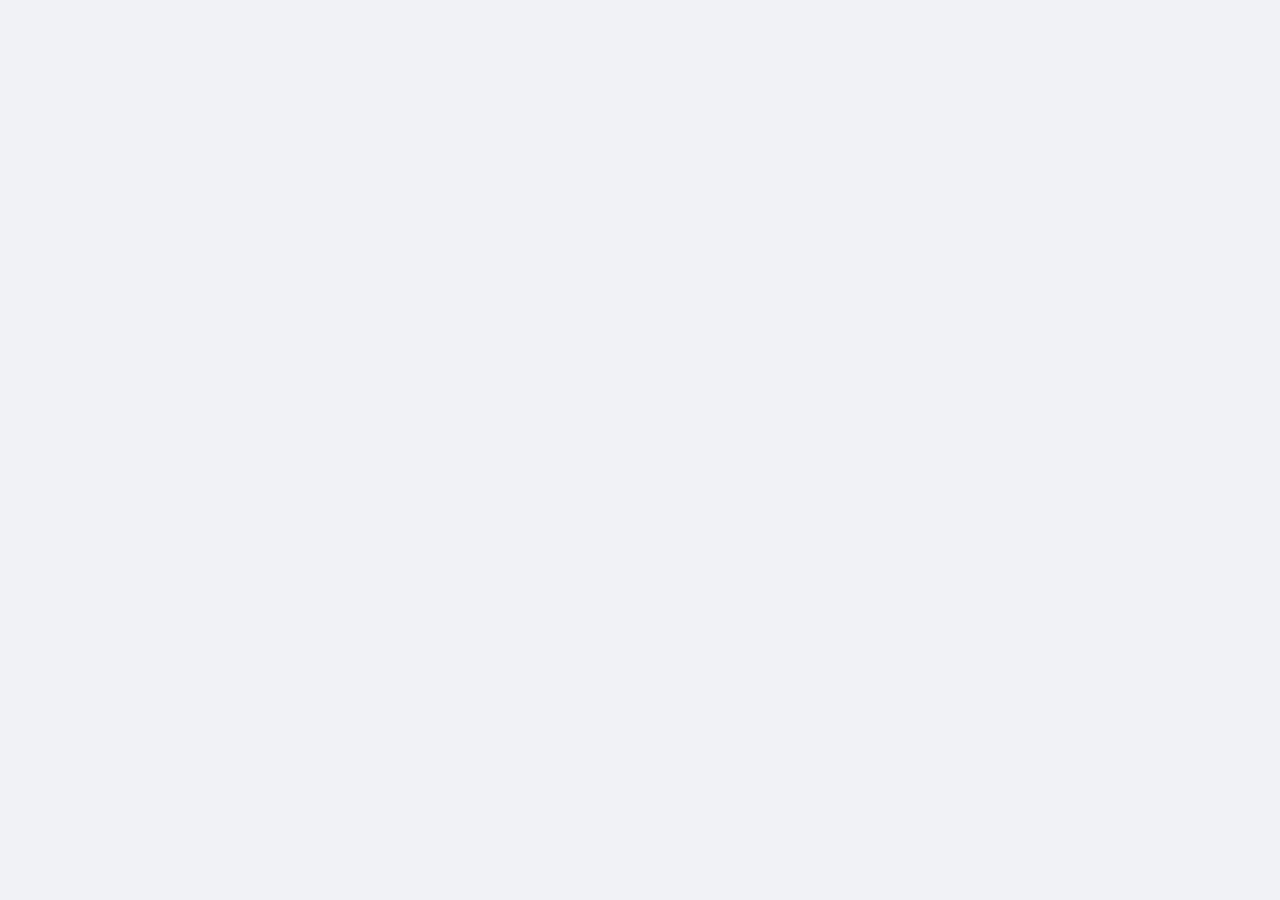
==== docs/index.html @ 713395c1 "Added /docs folder" ====
<!DOCTYPE html>
<html lang="en">
<head>
    <meta charset="UTF-8">
    <meta name="viewport" content="width=device-width, initial-scale=1.0">
    <title>Gem Art Generator</title>
    <link rel="stylesheet" href="static/style.css">
    <link rel="manifest" href="manifest.json">
    <link rel="icon" href="icons/icon-192x192.png" sizes="192x192" type="image/png">
</head>
<body>
    <div class="container">
        <div id="app"></div>
    </div>
    <script type="module">
        import init from './pkg/yew_project.js';
        init();
    </script>
</body>
</html>
---- docs/static/style.css ----
body {
  font-family: "Comic Sans MS", cursive, sans-serif;
  background-color: #F0F2F5;
  color: #333;
  margin: 0;
  padding: 0;
  display: flex;
  justify-content: center;
  align-items: flex-start;
  min-height: 100vh;
}

.main-container {
  display: flex;
  width: 100%;
  min-height: 100vh;
}
@media (max-width: 768px) {
  .main-container {
    flex-direction: column;
  }
}

.left-panel {
  flex: 1;
  background-color: #fff;
  padding: 20px;
  box-shadow: 2px 0 5px rgba(0, 0, 0, 0.1);
  display: flex;
  flex-direction: column;
  align-items: center;
  height: 100vh; /* Ensure left panel takes full height */
  box-sizing: border-box;
}
@media (max-width: 768px) {
  .left-panel {
    width: 100%;
    box-shadow: 0 2px 5px rgba(0, 0, 0, 0.1);
    min-height: unset; /* Reset for mobile */
  }
}

.right-panel {
  flex: 2;
  display: flex;
  justify-content: center;
  align-items: center;
  padding: 20px;
  background-color: #F0F2F5;
  box-sizing: border-box;
  height: 100vh;
}
@media (max-width: 768px) {
  .right-panel {
    width: 100%;
    padding: 10px;
  }
}

.section {
  width: 100%;
  margin-bottom: 20px;
  padding: 10px;
  border-radius: 8px;
  background-color: rgb(249.18, 249.956, 251.12);
  box-shadow: 0 2px 5px rgba(0, 0, 0, 0.1);
}
.section:last-child {
  margin-bottom: 0;
}

.flex-row-around {
  display: flex;
  flex-direction: row;
  justify-content: space-around;
}

.sort-buttons, .select-buttons {
  display: flex;
  justify-content: center;
  font-size: small;
  padding: 0 6px;
}
.sort-buttons button, .select-buttons button {
  padding: 6px 12px;
}

.sort-buttons button {
  background-color: #4cacaf;
}
.sort-buttons button:hover {
  background-color: rgb(60.5577689243, 137.0517928287, 139.4422310757);
}
.sort-buttons button:disabled {
  background-color: #cccccc;
}

.select-buttons button {
  background-color: #e77b00;
}
.select-buttons button:hover {
  background-color: rgb(180, 95.8441558442, 0);
}

.sort-buttons button, .select-buttons button {
  margin: 5px;
}

h1 {
  color: #4cacaf;
  margin-bottom: 20px;
  font-size: 2.5em;
  text-shadow: 2px 2px 4px rgba(0, 0, 0, 0.1);
}

h2 {
  display: none; /* Hide step headings */
}

input[type=file] {
  display: block;
  margin: 15px auto;
  padding: 10px;
  border: 2px dashed #4cacaf;
  border-radius: 10px;
  background-color: rgb(249.18, 249.956, 251.12);
  cursor: pointer;
  width: fit-content;
}

img {
  max-width: 100%;
  height: auto;
  border: 2px solid #e77b00;
  border-radius: 10px;
  margin-top: 20px;
  box-shadow: 0 5px 10px rgba(0, 0, 0, 0.1);
}

.color-picker-group {
  display: flex;
  align-items: center;
  justify-content: center;
  margin-bottom: 10px;
}

input[type=color] {
  -webkit-appearance: none;
  -moz-appearance: none;
  appearance: none;
  border: none;
  width: 50px;
  height: 50px;
  border-radius: 50%;
  cursor: pointer;
  margin: 0 10px;
  box-shadow: 0 2px 5px rgba(0, 0, 0, 0.2);
  transition: transform 0.2s ease-in-out;
}
input[type=color]::-webkit-color-swatch-wrapper {
  padding: 0;
}
input[type=color]::-webkit-color-swatch {
  border: none;
  border-radius: 50%;
}
input[type=color]::-moz-color-swatch-wrapper {
  padding: 0;
}
input[type=color]::-moz-color-swatch {
  border: none;
  border-radius: 50%;
}
input[type=color]:hover {
  transform: scale(1.1);
}

button {
  background-color: #2196F3;
  color: white;
  border: none;
  padding: 12px 25px;
  border-radius: 8px;
  cursor: pointer;
  font-size: 1.1em;
  margin: 10px;
  transition: background-color 0.3s ease, transform 0.2s ease;
  box-shadow: 0 4px 8px rgba(0, 0, 0, 0.1);
}
button:hover {
  background-color: rgb(11.5384615385, 124.0384615385, 213.4615384615);
  transform: translateY(-2px);
}
button:disabled {
  background-color: #cccccc;
  cursor: not-allowed;
  transform: none;
  box-shadow: none;
}

button.delete-color {
  background-color: #F44336;
}
button.delete-color:hover {
  background-color: rgb(234.1839622642, 27.9622641509, 12.8160377358);
}

canvas {
  border: 2px solid #4cacaf;
  border-radius: 10px;
  box-shadow: 0 5px 10px rgba(0, 0, 0, 0.1);
  max-width: 100%;
  max-height: 100%;
}

.colours {
  flex-grow: 1;
  overflow-y: auto;
  display: flex;
  flex-direction: column;
  align-items: center;
}

.text-output-container {
  width: calc(100% - 22px);
  min-height: 30px;
  max-height: 150px;
  border: 1px solid #ddd;
  border-radius: 8px;
  padding: 10px;
  margin-top: 20px;
  background-color: #f9f9f9;
  overflow-y: auto;
  white-space: pre-wrap;
}
.text-output-container:empty {
  display: none;
}

.gem-count-line {
  display: flex;
  align-items: center;
  margin-bottom: 5px;
}

.gem-count-circle {
  width: 25px;
  height: 25px;
  border-radius: 50%;
  border: 1px solid black;
  display: inline-flex;
  align-items: center;
  justify-content: center;
  margin-right: 10px;
  color: white;
  font-weight: bolder;
  font-size: small;
  text-shadow: 0 0 2px rgba(0, 0, 0, 0.5);
  -webkit-text-stroke: 0.5px black;
}

.color-grid {
  display: grid;
  grid-template-columns: repeat(auto-fill, minmax(60px, 1fr));
  width: calc(100% - 22px); /* Adjust to fill section */
  gap: 10px;
  margin-top: 20px;
  padding: 10px;
  border: 1px solid #ddd;
  border-radius: 8px;
  flex-grow: 1; /* Allow color grid to grow and take available space */
  overflow-y: auto;
  background-color: #f9f9f9;
}

.color-item {
  display: flex;
  flex-direction: column;
  align-items: center;
  justify-content: center;
  padding: 5px;
  border-radius: 5px;
  cursor: pointer;
  border: 2px solid transparent;
  transition: all 0.2s ease-in-out;
  font-size: 0.8em;
  font-weight: bold;
  color: #fff; /* Default text color for contrast */
  text-shadow: 1px 1px 3px rgba(0, 0, 0, 0.8);
}
.color-item.selected {
  border-color: #2196F3;
  box-shadow: 0 0 0 1px #2196F3, 0 2px 5px rgba(0, 0, 0, 0.2);
  transform: scale(1.05);
}
.color-item:hover:not(.selected) {
  transform: translateY(-2px);
  box-shadow: 0 2px 5px rgba(0, 0, 0, 0.2);
}

.settings-button {
  padding: 12px 25px;
  margin: 10px;
  font-size: 1.3em;
  background-color: rgba(0, 0, 0, 0);
  box-shadow: 0 4px 8px rgba(0, 0, 0, 0);
}

.settings input[type=number] {
  width: 6em;
}
.settings .setting {
  margin: 0.5em 0;
}
.settings .setting label, .settings .setting a {
  padding: 0 0.4em;
}

.help-icon {
  display: inline-flex;
  justify-content: center;
  align-items: center;
  width: 20px;
  height: 20px;
  border-radius: 50%;
  background-color: #4cacaf;
  color: white;
  font-weight: bold;
  cursor: pointer;
  margin-left: 10px;
  font-size: 0.8em;
}

.page-sizing-input-group {
  position: relative;
  display: flex;
  align-items: center;
  width: fit-content;
}

.help-modal {
  position: absolute;
  background-color: white;
  border: 1px solid #ddd;
  padding: 10px;
  border-radius: 8px;
  box-shadow: 0 4px 8px rgba(0, 0, 0, 0.1);
  z-index: 100;
  top: 50%;
  left: calc(100% + 10px);
  transform: translateY(-1em);
  white-space: nowrap;
}

.help-modal h3 {
  margin-top: 0;
  font-size: 1em;
  color: #4cacaf;
}

.help-modal ul {
  list-style: none;
  padding: 0;
  margin: 0;
}

.help-modal li {
  margin-bottom: 5px;
  font-size: 0.9em;
}

@media (max-width: 768px) {
  body {
    padding: 10px;
  }
  .container {
    padding: 20px;
  }
  h1 {
    font-size: 2em;
  }
  button {
    padding: 10px 20px;
    font-size: 1em;
  }
  .colours {
    max-height: 40vh;
  }
  .help-modal {
    left: calc(100% + 10px);
    transform: translateY(1em) translateX(-100%);
  }
}

/*# sourceMappingURL=style.css.map */
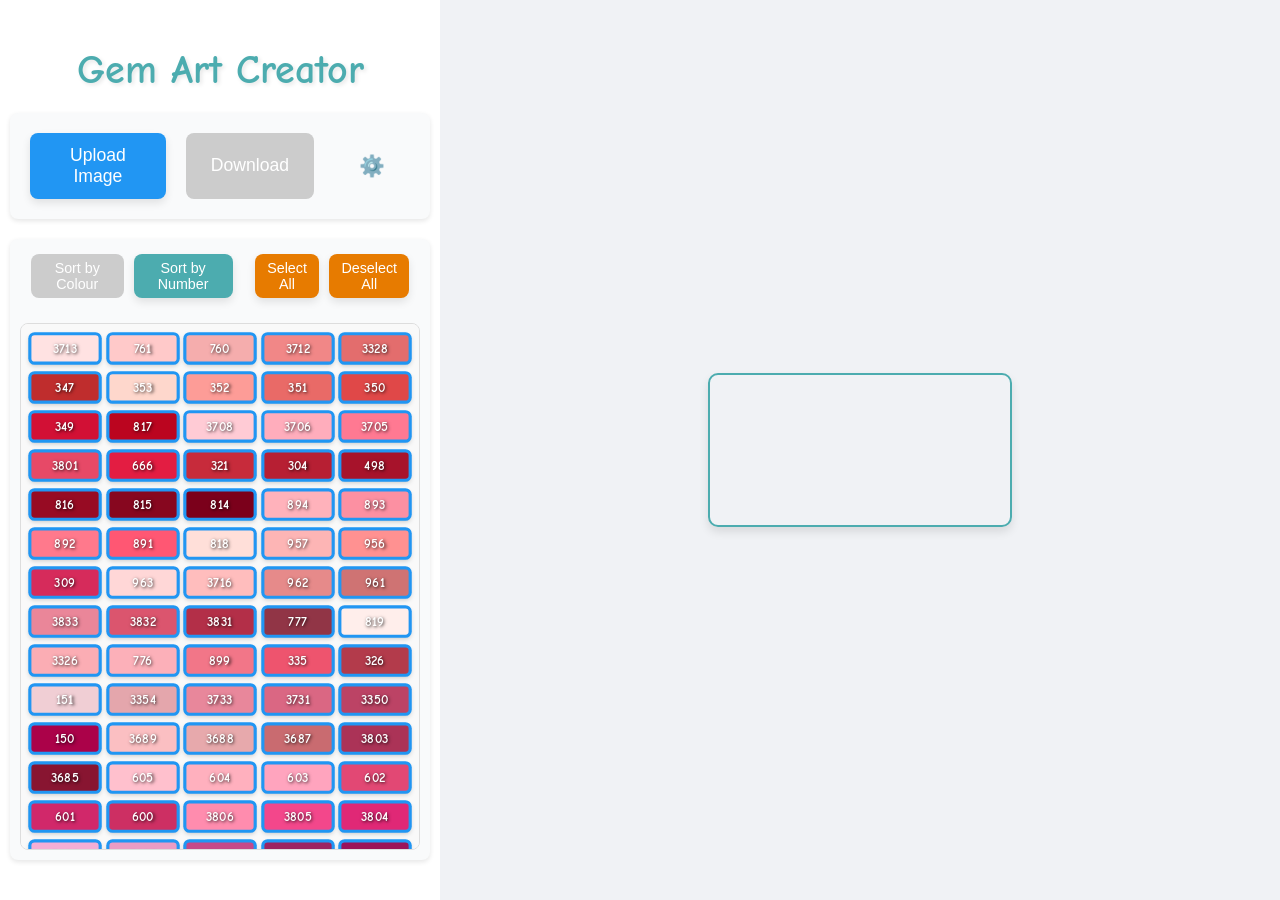
==== commit dcd10de4: "docs update" ====
--- a/docs/index.html
+++ b/docs/index.html
@@ -4,6 +4,9 @@
     <meta charset="UTF-8">
     <meta name="viewport" content="width=device-width, initial-scale=1.0">
     <title>Gem Art Generator</title>
+    <link rel="preconnect" href="https://fonts.googleapis.com">
+    <link rel="preconnect" href="https://fonts.gstatic.com" crossorigin>
+    <link href="https://fonts.googleapis.com/css2?family=Comic+Neue:wght@400;700&display=swap" rel="stylesheet">
     <link rel="stylesheet" href="static/style.css">
     <link rel="manifest" href="manifest.json">
     <link rel="icon" href="icons/icon-192x192.png" sizes="192x192" type="image/png">
--- a/docs/static/style.css
+++ b/docs/static/style.css
@@ -1,5 +1,5 @@
 body {
-  font-family: "Comic Sans MS", cursive, sans-serif;
+  font-family: "Comic Neue", "Comic Sans MS", "Comic Sans", cursive, sans-serif;
   background-color: #F0F2F5;
   color: #333;
   margin: 0;
@@ -69,6 +69,200 @@
   margin-bottom: 0;
 }
 
+/* Birthday banner easter egg */
+.birthday-banner {
+  position: fixed;
+  bottom: 12px;
+  left: 50%;
+  transform: translateX(-50%);
+  background: rgb(12.8461538462, 138.0961538462, 237.6538461538);
+  color: #fff;
+  padding: 8px 16px;
+  border-radius: 9999px;
+  box-shadow: 0 4px 10px rgba(0, 0, 0, 0.15);
+  z-index: 1000;
+  font-weight: 700;
+  letter-spacing: 0.3px;
+  animation: birthday-pop 2.5s ease-in-out forwards;
+  pointer-events: none;
+}
+
+@keyframes birthday-pop {
+  0% {
+    opacity: 0;
+    transform: translateX(-50%) translateY(10px) scale(0.96);
+  }
+  12% {
+    opacity: 1;
+    transform: translateX(-50%) translateY(0) scale(1.02);
+  }
+  20% {
+    transform: translateX(-50%) translateY(0) scale(1);
+  }
+  80% {
+    opacity: 1;
+  }
+  100% {
+    opacity: 0;
+    transform: translateX(-50%) translateY(10px) scale(0.98);
+  }
+}
+/* Confetti burst overlay */
+.confetti-container {
+  position: fixed;
+  inset: 0; /* top/right/bottom/left: 0 */
+  pointer-events: none;
+  z-index: 999;
+}
+
+.confetti {
+  position: absolute;
+  bottom: 24px; /* sit just above the banner */
+  left: 50%;
+  transform: translateX(-50%);
+  font-size: 18px;
+  opacity: 0;
+  animation-fill-mode: forwards;
+  animation-timing-function: ease-out;
+}
+
+/* Staggered bursts with varied paths, delays, durations, and start positions */
+.confetti:nth-child(1) {
+  left: calc(50% - 12px);
+  bottom: 26px;
+  animation: confetti-arc-left-sm 1.3s 0s forwards;
+}
+
+.confetti:nth-child(2) {
+  left: calc(50% + 16px);
+  bottom: 22px;
+  animation: confetti-arc-right-lg 1.8s 0.15s forwards;
+}
+
+.confetti:nth-child(3) {
+  left: calc(50% - 36px);
+  bottom: 28px;
+  animation: confetti-arc-left-lg 1.6s 0.3s forwards;
+}
+
+.confetti:nth-child(4) {
+  left: calc(50% + 8px);
+  bottom: 20px;
+  animation: confetti-arc-right-sm 1.2s 0.45s forwards;
+}
+
+.confetti:nth-child(5) {
+  left: calc(50% - 56px);
+  bottom: 24px;
+  animation: confetti-arc-left-sm 1.7s 0.6s forwards;
+}
+
+.confetti:nth-child(6) {
+  left: calc(50% + 40px);
+  bottom: 30px;
+  animation: confetti-arc-right-lg 1.9s 0.75s forwards;
+}
+
+.confetti:nth-child(7) {
+  left: calc(50% - 72px);
+  bottom: 22px;
+  animation: confetti-arc-left-lg 1.4s 0.9s forwards;
+}
+
+.confetti:nth-child(8) {
+  left: calc(50% + 64px);
+  bottom: 26px;
+  animation: confetti-arc-right-sm 1.5s 1.05s forwards;
+}
+
+.confetti:nth-child(9) {
+  left: calc(50% - 88px);
+  bottom: 28px;
+  animation: confetti-arc-left-sm 1.6s 1.2s forwards;
+}
+
+.confetti:nth-child(10) {
+  left: calc(50% + 88px);
+  bottom: 24px;
+  animation: confetti-arc-right-lg 1.8s 1.35s forwards;
+}
+
+.confetti:nth-child(11) {
+  left: calc(50% - 104px);
+  bottom: 20px;
+  animation: confetti-arc-left-lg 1.3s 1.5s forwards;
+}
+
+.confetti:nth-child(12) {
+  left: calc(50% + 104px);
+  bottom: 30px;
+  animation: confetti-arc-right-sm 1.4s 1.65s forwards;
+}
+
+@keyframes confetti-arc-left-sm {
+  0% {
+    opacity: 0;
+    transform: translateX(-50%) translateY(0) rotate(0deg);
+  }
+  12% {
+    opacity: 1;
+  }
+  60% {
+    transform: translateX(calc(-50% - 30px)) translateY(-100px) rotate(180deg);
+  }
+  100% {
+    opacity: 0;
+    transform: translateX(calc(-50% - 60px)) translateY(-160px) rotate(300deg);
+  }
+}
+@keyframes confetti-arc-left-lg {
+  0% {
+    opacity: 0;
+    transform: translateX(-50%) translateY(0) rotate(0deg);
+  }
+  12% {
+    opacity: 1;
+  }
+  60% {
+    transform: translateX(calc(-50% - 50px)) translateY(-120px) rotate(200deg);
+  }
+  100% {
+    opacity: 0;
+    transform: translateX(calc(-50% - 100px)) translateY(-180px) rotate(360deg);
+  }
+}
+@keyframes confetti-arc-right-sm {
+  0% {
+    opacity: 0;
+    transform: translateX(-50%) translateY(0) rotate(0deg);
+  }
+  12% {
+    opacity: 1;
+  }
+  60% {
+    transform: translateX(calc(-50% + 30px)) translateY(-100px) rotate(-180deg);
+  }
+  100% {
+    opacity: 0;
+    transform: translateX(calc(-50% + 60px)) translateY(-160px) rotate(-300deg);
+  }
+}
+@keyframes confetti-arc-right-lg {
+  0% {
+    opacity: 0;
+    transform: translateX(-50%) translateY(0) rotate(0deg);
+  }
+  12% {
+    opacity: 1;
+  }
+  60% {
+    transform: translateX(calc(-50% + 50px)) translateY(-120px) rotate(-200deg);
+  }
+  100% {
+    opacity: 0;
+    transform: translateX(calc(-50% + 100px)) translateY(-180px) rotate(-360deg);
+  }
+}
 .flex-row-around {
   display: flex;
   flex-direction: row;
@@ -223,7 +417,7 @@
 
 .text-output-container {
   width: calc(100% - 22px);
-  min-height: 30px;
+  min-height: 50px;
   max-height: 150px;
   border: 1px solid #ddd;
   border-radius: 8px;
@@ -306,6 +500,9 @@
   box-shadow: 0 4px 8px rgba(0, 0, 0, 0);
 }
 
+.settings {
+  /* Page sizing input row and contextual help */
+}
 .settings input[type=number] {
   width: 6em;
 }
@@ -315,8 +512,36 @@
 .settings .setting label, .settings .setting a {
   padding: 0 0.4em;
 }
-
-.help-icon {
+.settings .setting > label {
+  font-weight: bold;
+}
+.settings .radio-group input[type=radio] {
+  -webkit-appearance: none;
+  appearance: none;
+  width: 1em;
+  height: 1em;
+  border-radius: 50%;
+  background: #fff;
+  border: 2px solid #2196F3; /* outer ring color */
+  box-shadow: 0 0 0 0 #2196F3; /* will become accent halo when checked */
+  vertical-align: middle;
+  margin-top: 0;
+  margin-right: 6px;
+  cursor: pointer;
+  transition: box-shadow 0.2s ease, background-color 0.2s ease, border-color 0.2s ease, transform 0.1s ease;
+}
+.settings .radio-group input[type=radio]:checked {
+  background: #2196F3; /* thumb fill */
+  border-color: #fff; /* white inner ring like slider thumb */
+  box-shadow: 0 0 0 1px #2196F3; /* accent halo outside */
+}
+.settings .page-sizing-input-group {
+  position: relative;
+  display: flex;
+  align-items: center;
+  width: fit-content;
+}
+.settings .page-sizing-input-group .help-icon {
   display: inline-flex;
   justify-content: center;
   align-items: center;
@@ -330,15 +555,7 @@
   margin-left: 10px;
   font-size: 0.8em;
 }
-
-.page-sizing-input-group {
-  position: relative;
-  display: flex;
-  align-items: center;
-  width: fit-content;
-}
-
-.help-modal {
+.settings .page-sizing-input-group .help-modal {
   position: absolute;
   background-color: white;
   border: 1px solid #ddd;
@@ -351,24 +568,86 @@
   transform: translateY(-1em);
   white-space: nowrap;
 }
-
-.help-modal h3 {
+.settings .page-sizing-input-group .help-modal h3 {
   margin-top: 0;
   font-size: 1em;
   color: #4cacaf;
 }
-
-.help-modal ul {
+.settings .page-sizing-input-group .help-modal ul {
   list-style: none;
   padding: 0;
   margin: 0;
 }
-
-.help-modal li {
+.settings .page-sizing-input-group .help-modal li {
   margin-bottom: 5px;
   font-size: 0.9em;
 }
 
+/* Slider row (3 columns) with nested SCSS rules */
+.slider-row {
+  display: grid;
+  grid-template-columns: 1fr 1fr 1fr;
+  align-items: center;
+  gap: 10px;
+  width: 100%;
+  padding: 0 0.4em;
+}
+.slider-row > span:first-child {
+  justify-self: start;
+  text-align: left;
+}
+.slider-row > span:last-child {
+  justify-self: end;
+  text-align: right;
+}
+.slider-row > input[type=range] {
+  justify-self: stretch;
+  width: 100%;
+  -webkit-appearance: none;
+  appearance: none;
+  background: none;
+  height: 24px;
+}
+.slider-row > input[type=range]::-webkit-slider-runnable-track {
+  height: 6px;
+  border-radius: 4px;
+  /* Two layers: repeating ticks and base track, both trimmed at ends */
+  background-image: linear-gradient(to right, rgb(249.18, 249.956, 251.12) 0 1px, transparent 1px 100%), linear-gradient(#cfd6de, #cfd6de);
+  background-size: calc((100% - 16px) / 8) 100%, calc(100% - 16px) 100%;
+  background-position: 8px 0, 8px 0;
+  background-repeat: repeat-x, no-repeat;
+}
+.slider-row > input[type=range]::-webkit-slider-thumb {
+  -webkit-appearance: none;
+  appearance: none;
+  margin-top: -5px;
+  width: 16px;
+  height: 16px;
+  border-radius: 50%;
+  background: #2196F3;
+  border: 2px solid #fff;
+  box-shadow: 0 1px 2px rgba(0, 0, 0, 0.2);
+  cursor: pointer;
+}
+.slider-row > input[type=range]::-moz-range-track {
+  height: 6px;
+  border-radius: 4px;
+  background-image: linear-gradient(to right, rgb(249.18, 249.956, 251.12) 0 1px, transparent 1px 100%), linear-gradient(#cfd6de, #cfd6de);
+  background-size: calc((100% - 16px) / 8) 100%, calc(100% - 16px) 100%;
+  background-position: 8px 0, 8px 0;
+  background-repeat: repeat-x, no-repeat;
+}
+.slider-row > input[type=range]::-moz-range-thumb {
+  width: 16px;
+  height: 16px;
+  border-radius: 50%;
+  background: #2196F3;
+  border: 2px solid #fff;
+  box-shadow: 0 1px 2px rgba(0, 0, 0, 0.2);
+  cursor: pointer;
+}
+
+/* Removed global help styles in favor of nested `.settings .page-sizing-input-group` rules above */
 @media (max-width: 768px) {
   body {
     padding: 10px;
